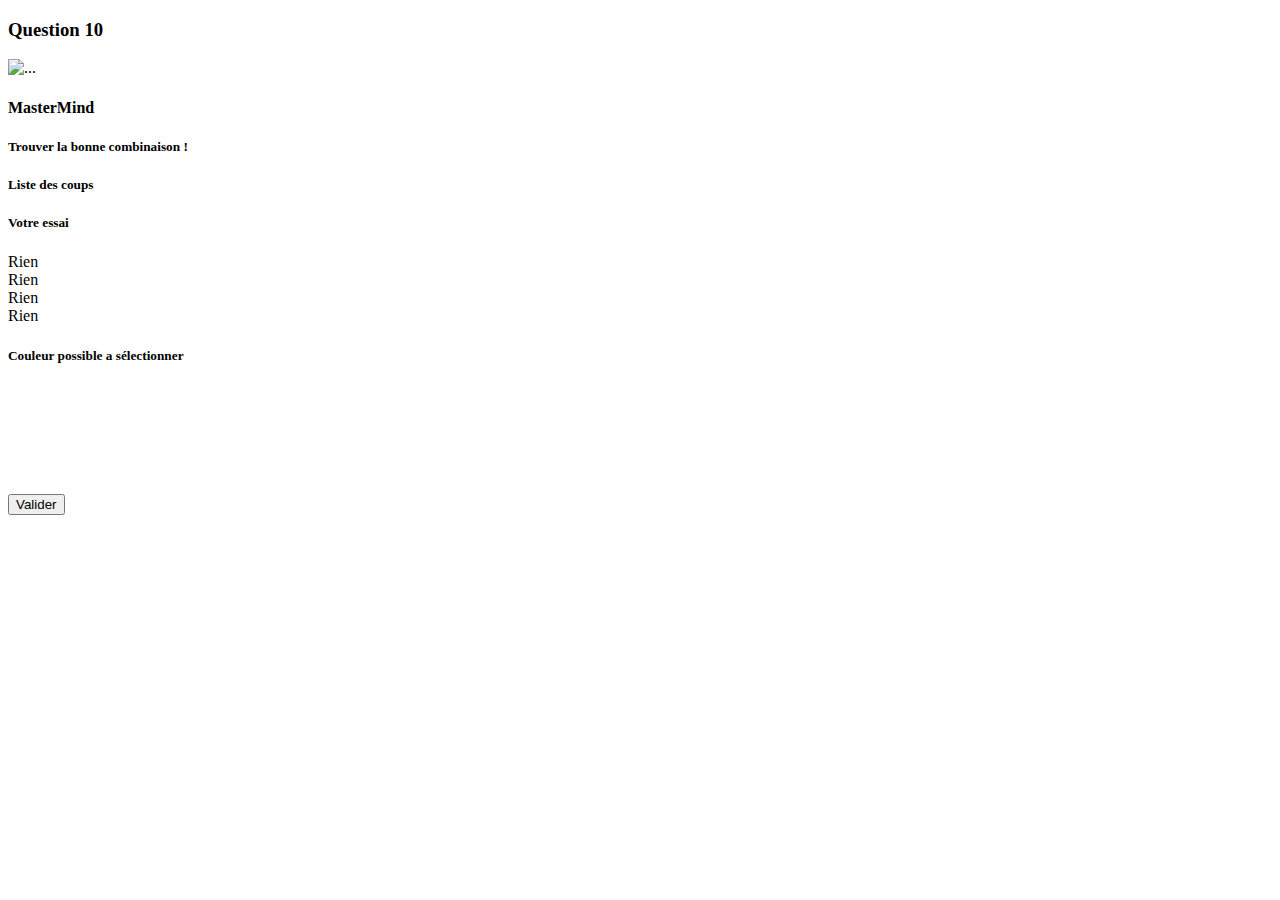
==== index.html @ b3e5741f "Add files via upload" ====
<!DOCTYPE html>
<html lang="fr">

<head>
    <meta charset="UTF-8">
    <meta http-equiv="X-UA-Compatible" content="IE=edge">
    <meta name="viewport" content="width=device-width, initial-scale=1.0">

    <link href="https://cdn.jsdelivr.net/npm/bootstrap@5.2.0-beta1/dist/css/bootstrap.min.css" rel="stylesheet"
        integrity="sha384-0evHe/X+R7YkIZDRvuzKMRqM+OrBnVFBL6DOitfPri4tjfHxaWutUpFmBp4vmVor" crossorigin="anonymous">

    <!--   ***************************************************************  -->
    <!--                              style.css                             -->
    <!--   ***************************************************************  -->
    <link rel="stylesheet" href="./asset/scss/style.css">
    <title>MasterMind</title>
</head>

<body>
    <div class="container">
        <div class="row">
            <div class="col-md-8 shadow-lg p-3 mb-5 bg-body rounded m-5">
                <header>
                    <h3 class="text-center">Question 10</h3>
                    <img src="./asset/image/mastermind.png" class="rounded mx-auto d-block" alt="...">
                    <h4 class="text-center">MasterMind</h4>
                </header>
                <div class="row">
                    <div class="col-12">
                        <h5 class="text-center">Trouver la bonne combinaison !</h5>
                        <div class="row">
                            <div class="col-10">
                                <h5>Liste des coups</h5>
                                <div class="row">
                                    <div class="col-10">
                                        <div id="historique" class="row">
                                        </div>
                                    </div>
                                </div>
                            </div>
                            <div class="col-12 text-center">
                                <h5>Votre essai</h5>
                                <div id="affichage" class="input-group d-flex justify-content-center my-1">
                                    <div id="btnchoix-1" class="btn-choix">Rien</div>
                                    <div id="btnchoix-2" class="btn-choix">Rien</div>
                                    <div id="btnchoix-3" class="btn-choix">Rien</div>
                                    <div id="btnchoix-4" class="btn-choix">Rien</div>
                                </div>
                            </div>
                            <div class="col-12 text-center">
                                <h5>Couleur possible a sélectionner</h5>
                                <div id="btn-sel" class="input-group d-flex justify-content-center my-1">
                                    <div id="btn-sel-1" draggable="true" class="btn-drag">&emsp;</div>
                                    <div id="btn-sel-2" draggable="true" class="btn-drag">&emsp;</div>
                                    <div id="btn-sel-3" draggable="true" class="btn-drag">&emsp;</div>
                                    <div id="btn-sel-4" draggable="true" class="btn-drag">&emsp;</div>
                                    <div id="btn-sel-5" draggable="true" class="btn-drag">&emsp;</div>
                                    <div id="btn-sel-6" draggable="true" class="btn-drag">&emsp;</div>
                                </div>
                            </div>
                        </div>
                    </div>
                    <div class="row">
                        <div class="col-6">
                            <button id="btn-valider" type="button" class="btn btn-primary my-1">Valider</button>
                        </div>
                        <div class="col-6">
                            <div id="champmessage">
                            </div>
                        </div>
                    </div>
                </div>
            </div>
        </div>

        <script src="https://cdn.jsdelivr.net/npm/bootstrap@5.2.0-beta1/dist/js/bootstrap.bundle.min.js"
            integrity="sha384-pprn3073KE6tl6bjs2QrFaJGz5/SUsLqktiwsUTF55Jfv3qYSDhgCecCxMW52nD2"
            crossorigin="anonymous"></script>
        <script src="./asset/js/script.js" defer></script>
</body>

</html>
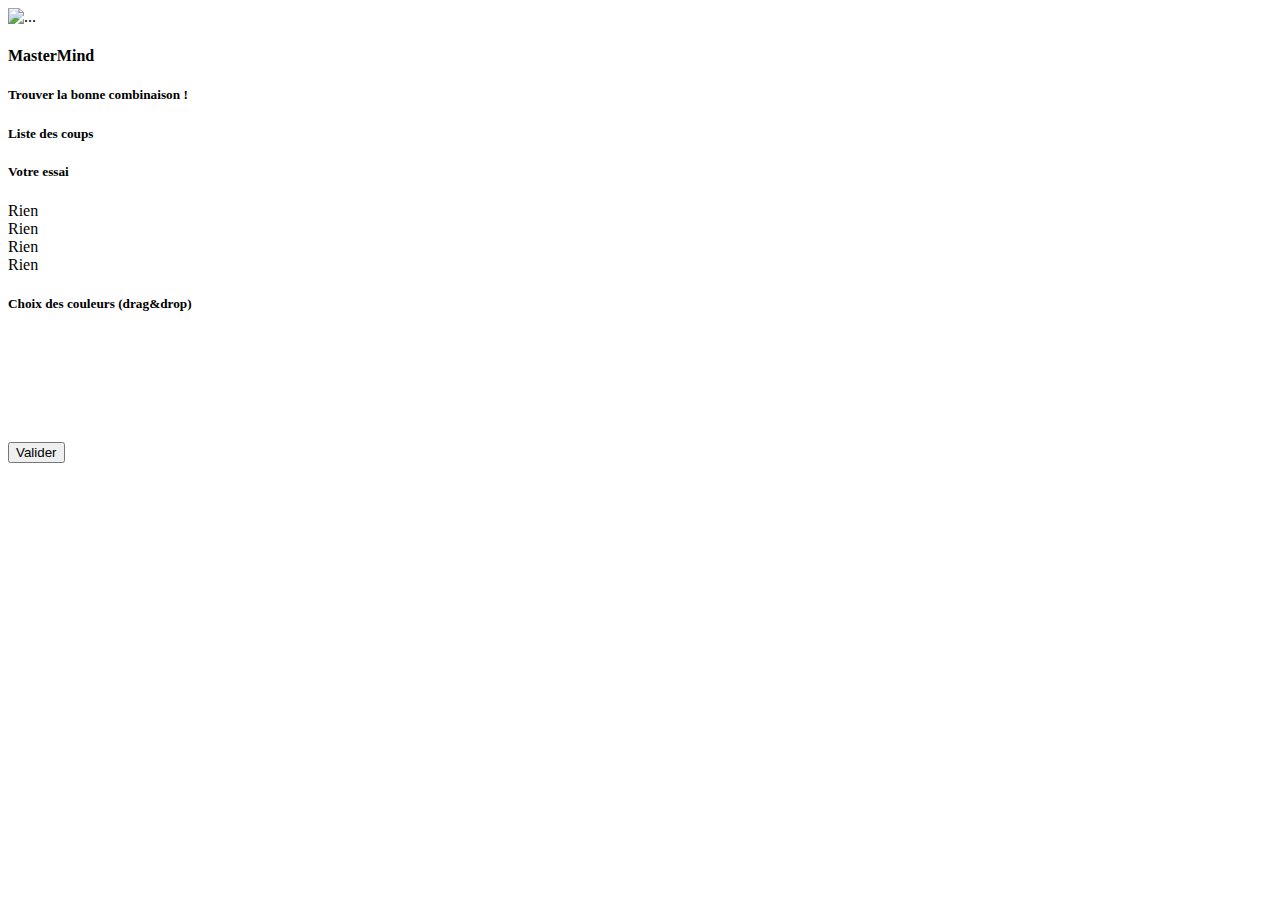
==== commit 200469dd: "Update index.html" ====
--- a/index.html
+++ b/index.html
@@ -21,7 +21,6 @@
         <div class="row">
             <div class="col-md-8 shadow-lg p-3 mb-5 bg-body rounded m-5">
                 <header>
-                    <h3 class="text-center">Question 10</h3>
                     <img src="./asset/image/mastermind.png" class="rounded mx-auto d-block" alt="...">
                     <h4 class="text-center">MasterMind</h4>
                 </header>
@@ -48,7 +47,7 @@
                                 </div>
                             </div>
                             <div class="col-12 text-center">
-                                <h5>Couleur possible a sélectionner</h5>
+                                <h5>Choix des couleurs (drag&drop)</h5>
                                 <div id="btn-sel" class="input-group d-flex justify-content-center my-1">
                                     <div id="btn-sel-1" draggable="true" class="btn-drag">&emsp;</div>
                                     <div id="btn-sel-2" draggable="true" class="btn-drag">&emsp;</div>
